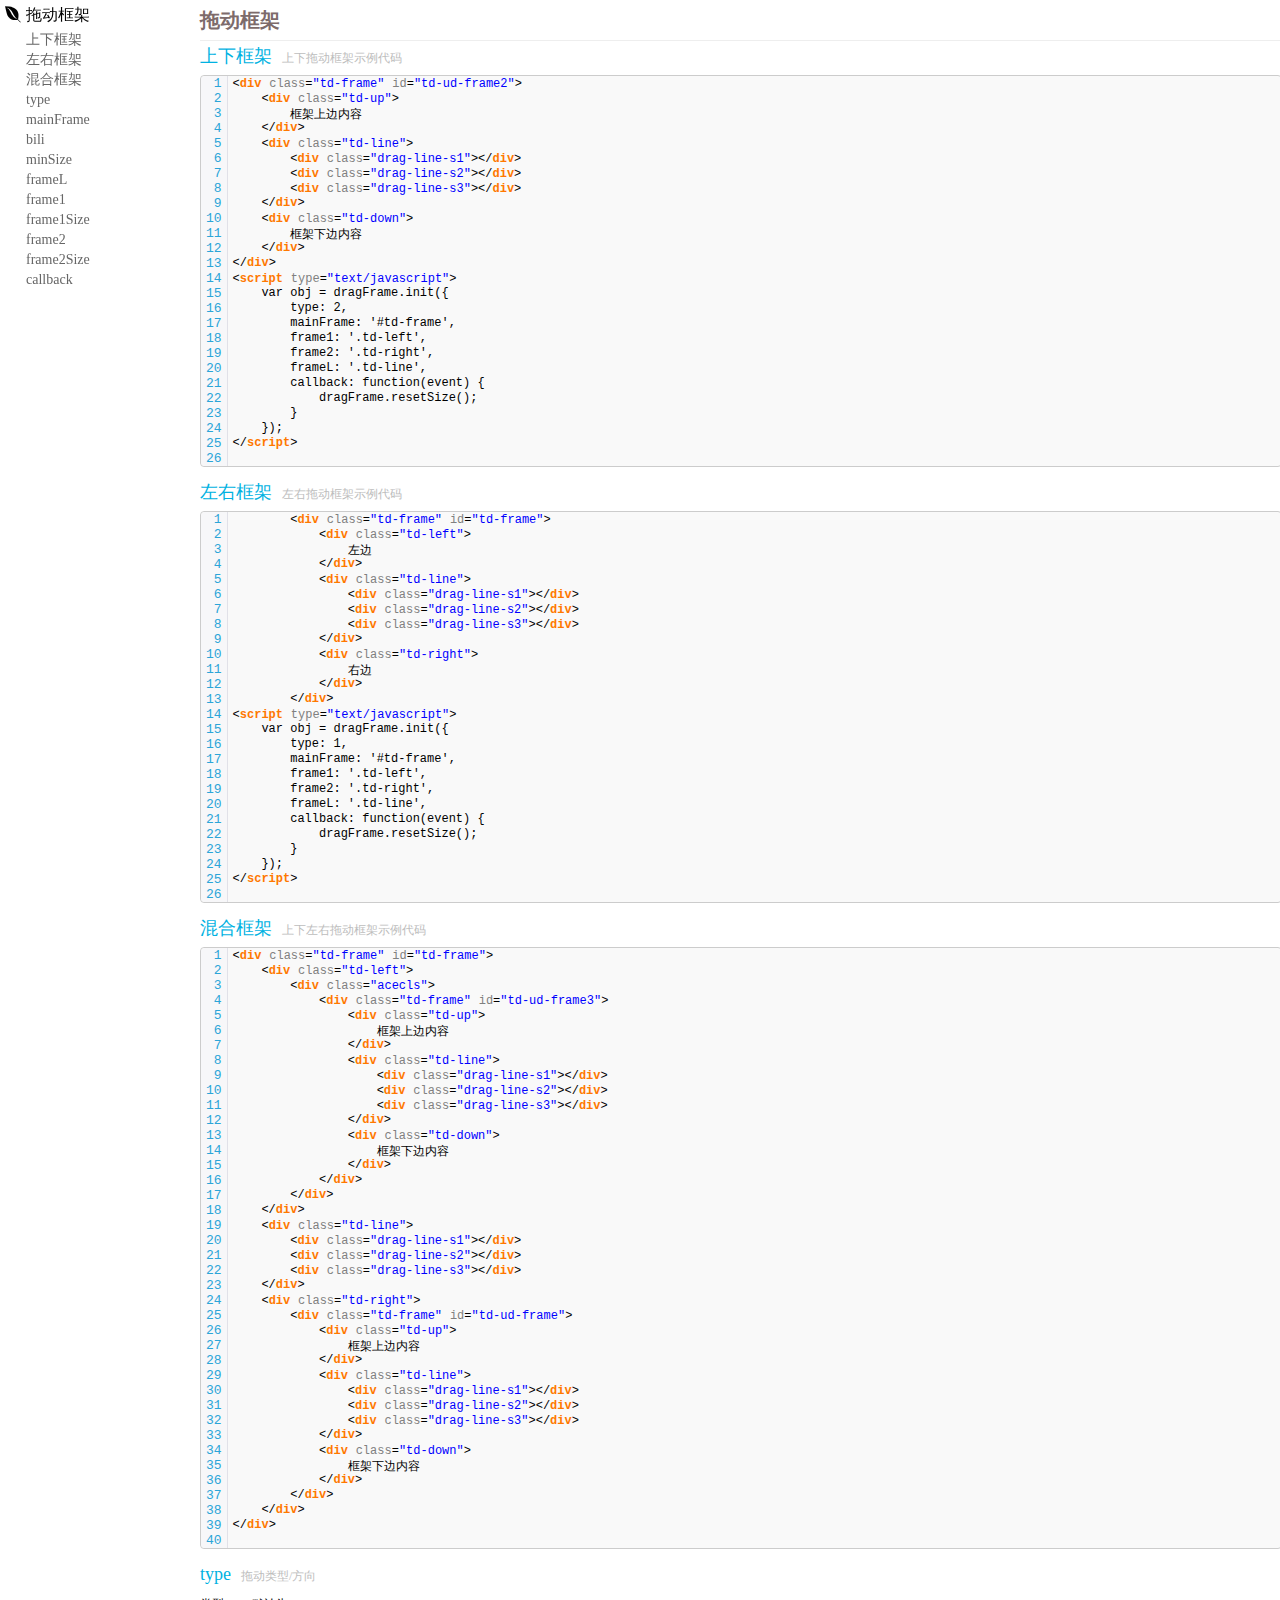
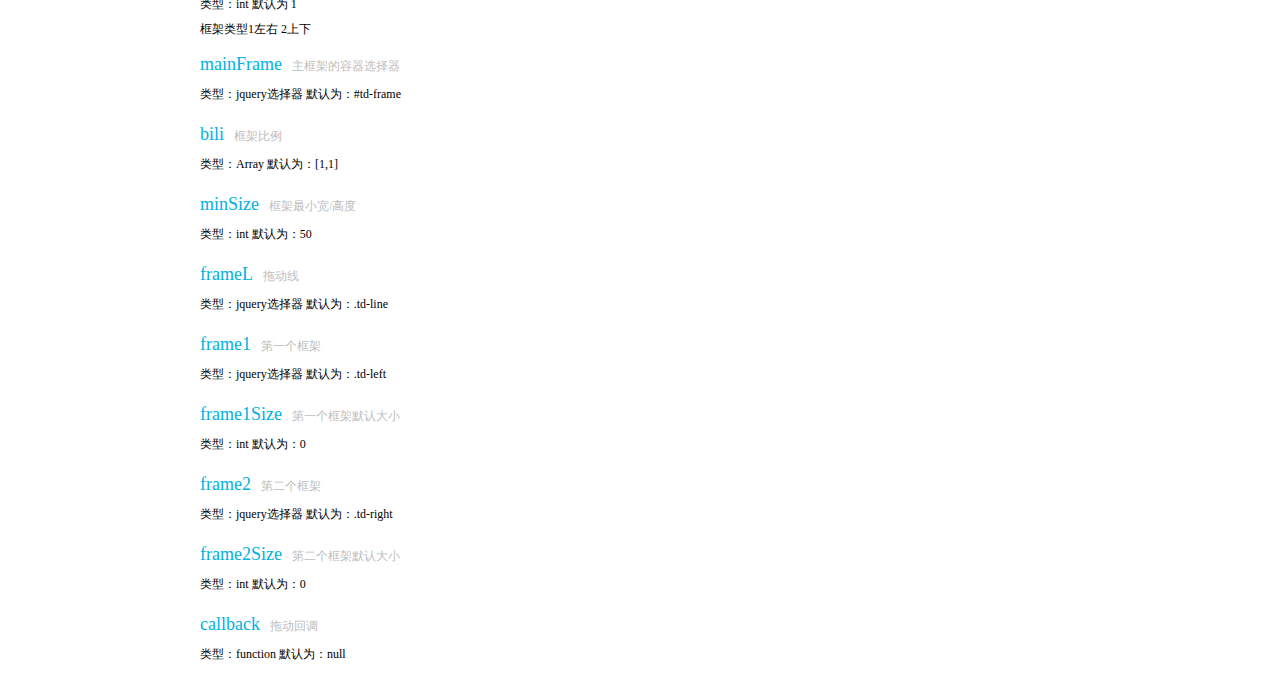
==== index.html @ 30875e66 "" ====
<!DOCTYPE html PUBLIC "-//W3C//DTD XHTML 1.0 Transitional//EN" "http://www.w3.org/TR/xhtml1/DTD/xhtml1-transitional.dtd">
<html xmlns="http://www.w3.org/1999/xhtml">

<head>
    <meta http-equiv="Content-Type" content="text/html; charset=utf-8" />
    <link rel="stylesheet" type="text/css" href="./css/font-awesome.min.css" />
    <link href="./css/shCoreDefault.css" rel="stylesheet" type="text/css" />
    <link href="./css/index.css" rel="stylesheet" type="text/css" />
    <title>check_verify()</title>
</head>

<body>
    <div class="container">
    <div id="left-nav" class="left-nav"></div>
    <div class="right-code">
        <div class="param-block">
            <h2>拖动框架</h2>

            <div class="code-block">
                <div class="code-title"> <a  name="dragframe.udcode">上下框架</a><span class="code-note">上下拖动框架示例代码</span></div>
                <div class="code-descr">
            <pre class="brush:html">
<div class="td-frame" id="td-ud-frame2">
    <div class="td-up">
        框架上边内容
    </div>
    <div class="td-line">
        <div class="drag-line-s1"></div>
        <div class="drag-line-s2"></div>
        <div class="drag-line-s3"></div>
    </div>
    <div class="td-down">
        框架下边内容
    </div>
</div>
<script type="text/javascript">
    var obj = dragFrame.init({
        type: 2,
        mainFrame: '#td-frame',
        frame1: '.td-left',
        frame2: '.td-right',
        frameL: '.td-line',
        callback: function(event) {
            dragFrame.resetSize();
        }
    });
</script>
			</pre>
                </div>
            </div>


            <div class="code-block">
                <div class="code-title"> <a  name="dragframe.lrcode">左右框架</a><span class="code-note">左右拖动框架示例代码</span></div>
                <div class="code-descr">
            <pre class="brush:html">
        <div class="td-frame" id="td-frame">
            <div class="td-left">
				左边
            </div>
            <div class="td-line">
                <div class="drag-line-s1"></div>
                <div class="drag-line-s2"></div>
                <div class="drag-line-s3"></div>
            </div>
            <div class="td-right">
				右边
            </div>
        </div>
<script type="text/javascript">
    var obj = dragFrame.init({
        type: 1,
        mainFrame: '#td-frame',
        frame1: '.td-left',
        frame2: '.td-right',
        frameL: '.td-line',
        callback: function(event) {
            dragFrame.resetSize();
        }
    });
</script>
			</pre>
                </div>
            </div>

            <div class="code-block">
                <div class="code-title"> <a  name="dragframe.hhcode">混合框架</a><span class="code-note">上下左右拖动框架示例代码</span></div>
                <div class="code-descr">
            <pre class="brush:html">
        <div class="td-frame" id="td-frame">
            <div class="td-left">
                <div class="acecls">
                    <div class="td-frame" id="td-ud-frame3">
                        <div class="td-up">
                            框架上边内容
                        </div>
                        <div class="td-line">
                            <div class="drag-line-s1"></div>
                            <div class="drag-line-s2"></div>
                            <div class="drag-line-s3"></div>
                        </div>
                        <div class="td-down">
                            框架下边内容
                        </div>
                    </div>
                </div>
            </div>
            <div class="td-line">
                <div class="drag-line-s1"></div>
                <div class="drag-line-s2"></div>
                <div class="drag-line-s3"></div>
            </div>
            <div class="td-right">
                <div class="td-frame" id="td-ud-frame">
                    <div class="td-up">
                        框架上边内容
                    </div>
                    <div class="td-line">
                        <div class="drag-line-s1"></div>
                        <div class="drag-line-s2"></div>
                        <div class="drag-line-s3"></div>
                    </div>
                    <div class="td-down">
                        框架下边内容
                    </div>
                </div>
            </div>
        </div>
			</pre>
                </div>
            </div>
            <div class="code-block">
                <div class="code-title"> <a  name="type">type</a><span class="code-note">拖动类型/方向</span></div>
                <div class="code-param">类型：int 默认为 1</div>
                <div class="code-descr">
                   框架类型1左右  2上下
                </div>
            </div>
            <div class="code-block">
                <div class="code-title"> <a  name="mainFrame">mainFrame</a><span class="code-note">主框架的容器选择器</span></div>
                <div class="code-param">类型：jquery选择器 默认为：#td-frame</div>
                <div class="code-descr">

                </div>
            </div>
            <div class="code-block">
                <div class="code-title"> <a  name="bili">bili</a><span class="code-note">框架比例</span></div>
                <div class="code-param">类型：Array 默认为：[1,1]</div>
                <div class="code-descr">

                </div>
            </div>

            <div class="code-block">
                <div class="code-title"> <a  name="minSize">minSize</a><span class="code-note">框架最小宽/高度</span></div>
                <div class="code-param">类型：int 默认为：50</div>
                <div class="code-descr">

                </div>
            </div>

            <div class="code-block">
                <div class="code-title"> <a  name="frameL">frameL</a><span class="code-note">拖动线</span></div>
                <div class="code-param">类型：jquery选择器 默认为：.td-line</div>
                <div class="code-descr">

                </div>
            </div>
            <div class="code-block">
                <div class="code-title"> <a  name="frame1">frame1</a><span class="code-note">第一个框架</span></div>
                <div class="code-param">类型：jquery选择器 默认为：.td-left</div>
                <div class="code-descr">

                </div>
            </div>

            <div class="code-block">
                <div class="code-title"> <a  name="frame1Size">frame1Size</a><span class="code-note">第一个框架默认大小</span></div>
                <div class="code-param">类型：int 默认为：0</div>
                <div class="code-descr">

                </div>
            </div>


            <div class="code-block">
                <div class="code-title"> <a  name="frame2">frame2</a><span class="code-note">第二个框架</span></div>
                <div class="code-param">类型：jquery选择器 默认为：.td-right</div>
                <div class="code-descr">

                </div>
            </div>



            <div class="code-block">
                <div class="code-title"> <a  name="frame2Size">frame2Size</a><span class="code-note">第二个框架默认大小</span></div>
                <div class="code-param">类型：int 默认为：0</div>
                <div class="code-descr">

                </div>
            </div>


            <div class="code-block">
                <div class="code-title"> <a  name="callback">callback</a><span class="code-note">拖动回调</span></div>
                <div class="code-param">类型：function 默认为：null</div>
                <div class="code-descr">

                </div>
            </div>

        </div>
    </div>
    </div>
<script src="./js/shCore.js" type="text/javascript"></script>
<script type="text/javascript" src="./js/jquery-1.9.1.min.js"></script>
<script type="text/javascript" src="./js/init.js"></script>
</body>

</html>
---- css/shCoreDefault.css ----
.syntaxhighlighter a,.syntaxhighlighter div,.syntaxhighlighter code,.syntaxhighlighter,.syntaxhighlighter td,.syntaxhighlighter tr,.syntaxhighlighter tbody,.syntaxhighlighter thead,.syntaxhighlighter caption,.syntaxhighlighter textarea{-moz-border-radius:0 0 0 0!important;-webkit-border-radius:0 0 0 0!important;background:none!important;border:0!important;bottom:auto!important;float:none!important;left:auto!important;line-height:1.1em!important;margin:0!important;outline:0!important;overflow:visible!important;padding:0!important;position:static!important;right:auto!important;text-align:left!important;top:auto!important;vertical-align:baseline!important;width:auto!important;box-sizing:content-box!important;font-family:Monaco,Menlo,Consolas,"Courier New",monospace;font-weight:normal!important;font-style:normal!important;min-height:inherit!important;min-height:auto!important;font-size:13px!important}.syntaxhighlighter{width:100%!important;margin:.3em 0 .3em 0!important;position:relative!important;overflow:auto!important;background-color:#f5f5f5!important;border:1px solid #ccc!important;border-radius:4px!important;border-collapse:separate!important}.syntaxhighlighter.source{overflow:hidden!important}.syntaxhighlighter .bold{font-weight:bold!important}.syntaxhighlighter .italic{font-style:italic!important}.syntaxhighlighter .gutter div{white-space:pre!important;word-wrap:normal}.syntaxhighlighter caption{text-align:left!important;padding:.5em 0 .5em 1em!important}.syntaxhighlighter td.code{width:100%!important}.syntaxhighlighter td.code .container{position:relative!important}.syntaxhighlighter td.code .container textarea{box-sizing:border-box!important;position:absolute!important;left:0!important;top:0!important;width:100%!important;border:none!important;background:white!important;padding-left:1em!important;overflow:hidden!important;white-space:pre!important}.syntaxhighlighter td.gutter .line{text-align:right!important;padding:0 .5em 0 1em!important}.syntaxhighlighter td.code .line{padding:0 1em!important}.syntaxhighlighter.nogutter td.code .container textarea,.syntaxhighlighter.nogutter td.code .line{padding-left:0!important}.syntaxhighlighter.show{display:block!important}.syntaxhighlighter.collapsed table{display:none!important}.syntaxhighlighter.collapsed .toolbar{padding:.1em .8em 0 .8em!important;font-size:1em!important;position:static!important;width:auto!important}.syntaxhighlighter.collapsed .toolbar span{display:inline!important;margin-right:1em!important}.syntaxhighlighter.collapsed .toolbar span a{padding:0!important;display:none!important}.syntaxhighlighter.collapsed .toolbar span a.expandSource{display:inline!important}.syntaxhighlighter .toolbar{position:absolute!important;right:1px!important;top:1px!important;width:11px!important;height:11px!important;font-size:10px!important;z-index:10!important}.syntaxhighlighter .toolbar span.title{display:inline!important}.syntaxhighlighter .toolbar a{display:block!important;text-align:center!important;text-decoration:none!important;padding-top:1px!important}.syntaxhighlighter .toolbar a.expandSource{display:none!important}.syntaxhighlighter.ie{font-size:.9em!important;padding:1px 0 1px 0!important}.syntaxhighlighter.ie .toolbar{line-height:8px!important}.syntaxhighlighter.ie .toolbar a{padding-top:0!important}.syntaxhighlighter.printing .line.alt1 .content,.syntaxhighlighter.printing .line.alt2 .content,.syntaxhighlighter.printing .line.highlighted .number,.syntaxhighlighter.printing .line.highlighted.alt1 .content,.syntaxhighlighter.printing .line.highlighted.alt2 .content{background:none!important}.syntaxhighlighter.printing .line .number{color:#bbb!important}.syntaxhighlighter.printing .line .content{color:black!important}.syntaxhighlighter.printing .toolbar{display:none!important}.syntaxhighlighter.printing a{text-decoration:none!important}.syntaxhighlighter.printing .plain,.syntaxhighlighter.printing .plain a{color:black!important}.syntaxhighlighter.printing .comments,.syntaxhighlighter.printing .comments a{color:#008200!important}.syntaxhighlighter.printing .string,.syntaxhighlighter.printing .string a{color:blue!important}.syntaxhighlighter.printing .keyword{color:#ff7800!important;font-weight:bold!important}.syntaxhighlighter.printing .preprocessor{color:gray!important}.syntaxhighlighter.printing .variable{color:#a70!important}.syntaxhighlighter.printing .value{color:#090!important}.syntaxhighlighter.printing .functions{color:#ff1493!important}.syntaxhighlighter.printing .constants{color:#06c!important}.syntaxhighlighter.printing .script{font-weight:bold!important}.syntaxhighlighter.printing .color1,.syntaxhighlighter.printing .color1 a{color:gray!important}.syntaxhighlighter.printing .color2,.syntaxhighlighter.printing .color2 a{color:#ff1493!important}.syntaxhighlighter.printing .color3,.syntaxhighlighter.printing .color3 a{color:red!important}.syntaxhighlighter.printing .break,.syntaxhighlighter.printing .break a{color:black!important}.syntaxhighlighter{background-color:#f5f5f5!important}.syntaxhighlighter .line.highlighted.number{color:black!important}.syntaxhighlighter caption{color:black!important}.syntaxhighlighter .gutter{color:#afafaf!important;background-color:#f7f7f9!important;border-right:1px solid #e1e1e8!important;padding:9.5px 0 9.5px 9.5px!important;border-top-left-radius:4px!important;border-bottom-left-radius:4px!important;user-select:none!important;-moz-user-select:none!important;-webkit-user-select:none!important}.syntaxhighlighter .gutter .line.highlighted{background-color:#6ce26c!important;color:white!important}.syntaxhighlighter.printing .line .content{border:none!important}.syntaxhighlighter.collapsed{overflow:visible!important}.syntaxhighlighter.collapsed .toolbar{color:blue!important;background:white!important;border:1px solid #6ce26c!important}.syntaxhighlighter.collapsed .toolbar a{color:blue!important}.syntaxhighlighter.collapsed .toolbar a:hover{color:red!important}.syntaxhighlighter .toolbar{color:white!important;background:#6ce26c!important;border:none!important}.syntaxhighlighter .toolbar a{color:white!important}.syntaxhighlighter .toolbar a:hover{color:black!important}.syntaxhighlighter .plain,.syntaxhighlighter .plain a{color:black!important}.syntaxhighlighter .comments,.syntaxhighlighter .comments a{color:#008200!important}.syntaxhighlighter .string,.syntaxhighlighter .string a{color:blue!important}.syntaxhighlighter .keyword{color:#ff7800!important}.syntaxhighlighter .preprocessor{color:gray!important}.syntaxhighlighter .variable{color:#a70!important}.syntaxhighlighter .value{color:#090!important}.syntaxhighlighter .functions{color:#ff1493!important}.syntaxhighlighter .constants{color:#06c!important}.syntaxhighlighter .script{font-weight:bold!important;color:#ff7800!important;background-color:none!important}.syntaxhighlighter .color1,.syntaxhighlighter .color1 a{color:gray!important}.syntaxhighlighter .color2,.syntaxhighlighter .color2 a{color:#ff1493!important}.syntaxhighlighter .color3,.syntaxhighlighter .color3 a{color:red!important}.syntaxhighlighter .keyword{font-weight:bold!important}/*.syntaxhighlighter .code .line.alt1 {
background-color: #fff !important;*/
}
---- css/index.css ----
*{margin:0px;padding:0px;list-style:none;}
body{font:12px/normal "microsoft yahei";}
.cl:after{content:"";visibility:hidden;display:block;font-size:0;content:&quot;&quot;clear:both;height:0;}
* html .cl{zoom:1;}
a{color: #666;}
a:hover{color: #FF4400;}
/* IE7 */

/**语法高亮更改**/
.syntaxhighlighter{background:#f9f9f9!important;}
.syntaxhighlighter code{font:12px/normal Consolas,"Liberation Mono",Courier,"微软雅黑"!important;white-space:pre-wrap;}
.syntaxhighlighter .gutter{padding:0px!important;}
.syntaxhighlighter td.code .line,.syntaxhighlighter td.gutter .line{color:#2BA5D8;line-height:15px!important;height:15px!important;padding:0px 20px 0px 10px!important;}
.container p{font-size:16px;}
.syntaxhighlighter td.code .line,.syntaxhighlighter td.gutter .line{padding:0px 5px!important;}

/*正文*/
h1{font-size:25px;color:#0382AD;text-shadow:1px 1px 0 #FFFFFF,1px 1px 2px rgba(0,0,0,0.3);}
ul{padding-left:30px;}
li{list-style:circle;}
.left-nav{width:190px;overflow-y:scroll;position:fixed;left:0px;top:0px;height:100%;}
.left-nav dl dt{cursor: pointer; height:30px;line-height:30px;font-size:16px;padding-left:5px;}
.left-nav dl dt i{margin-right: 5px;}
.left-nav dl dd a{display:block;height:20px;font-size:14px;line-height:20px;text-decoration:none;padding-left:26px;}
.right-code{margin-left:200px;}
.param-block h2{font-size:20px;border-bottom:1px solid #EEE;height:40px;line-height:40px;color:#7d6b6b;}
.code-block{margin-bottom: 10px;}
.code-block .code-type,.code-block .code-param,.code-block .code-title{height:30px;line-height:30px;}
.code-block .code-title a{color:#00B2E2;padding:5px 0;font-size:18px;text-decoration:none;}
.code-block .code-title a:hover{color: #FF4400;}
.code-block .code-title .code-note{color:#bdbdbd;font-size:12px;margin-left:10px;}
.code-block .code-type{}
.code-block .code-param{}
.code-block .code-descr{line-height:20px;}
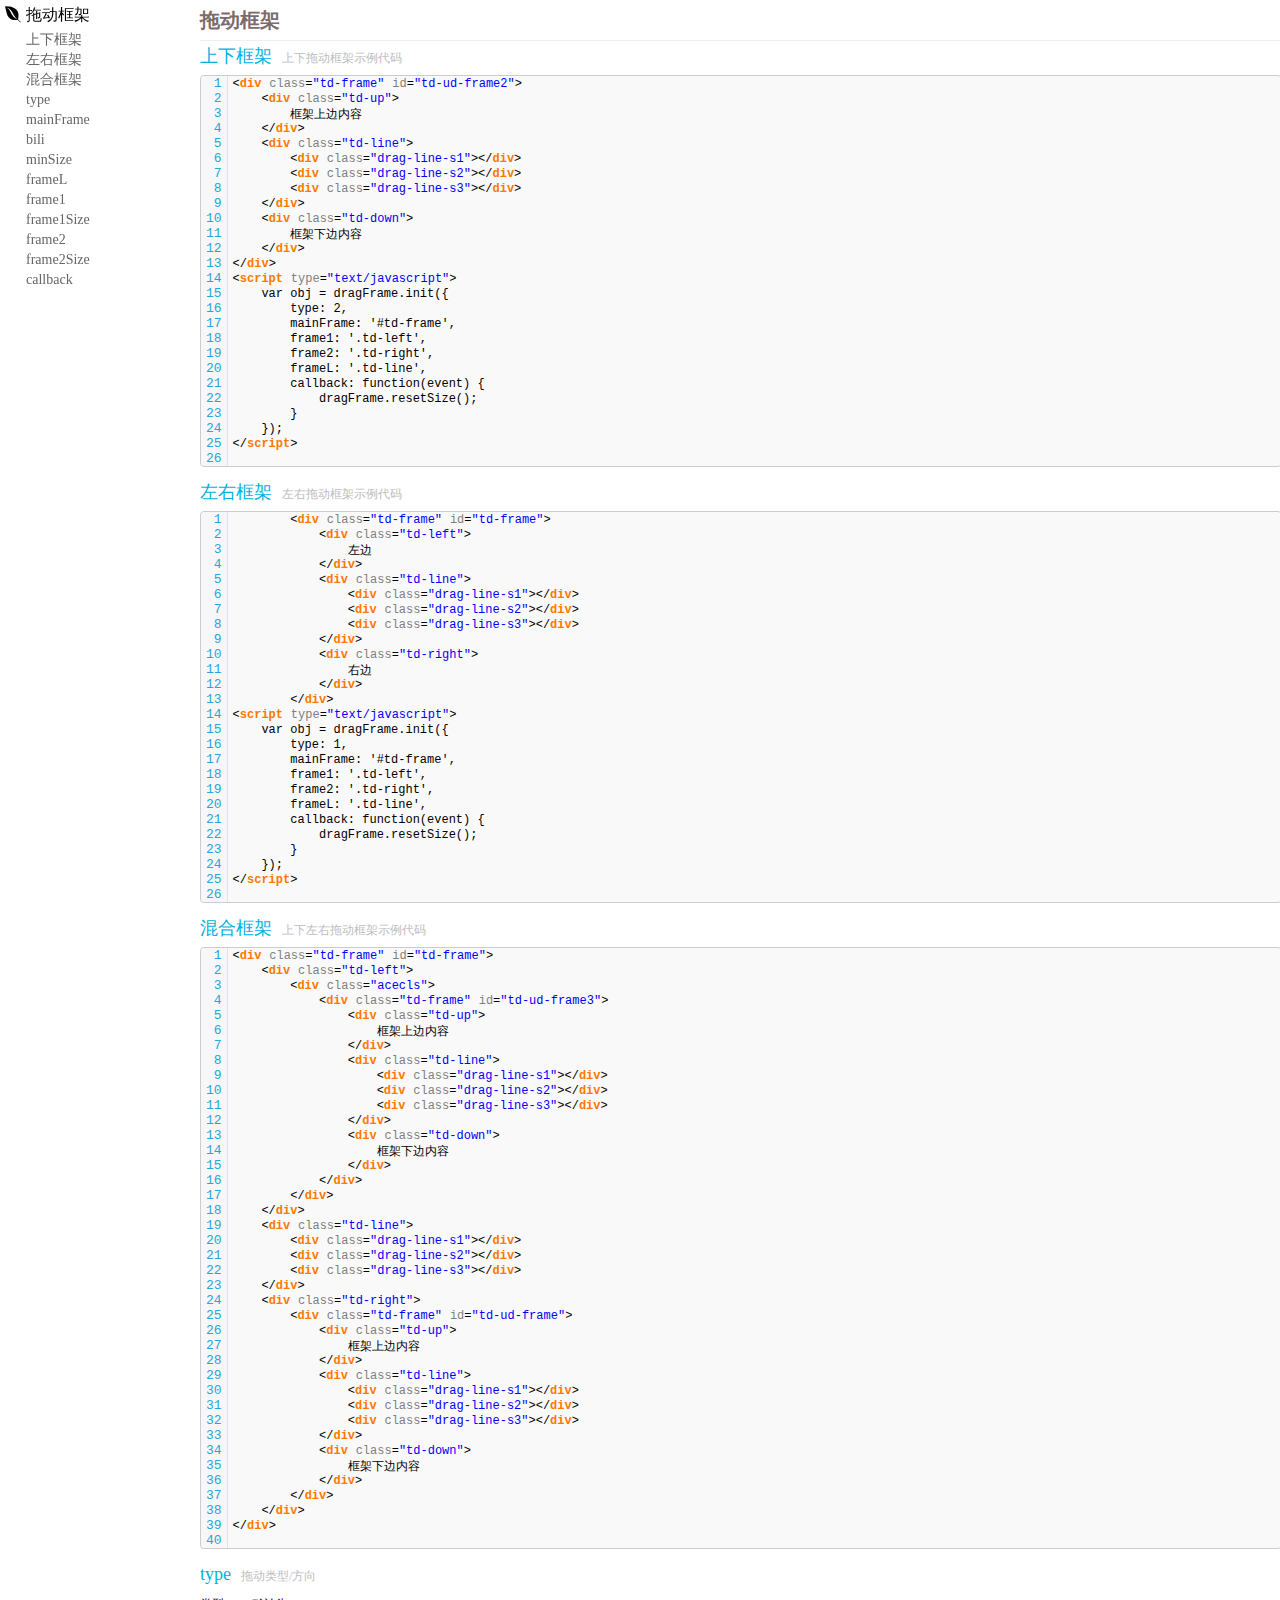
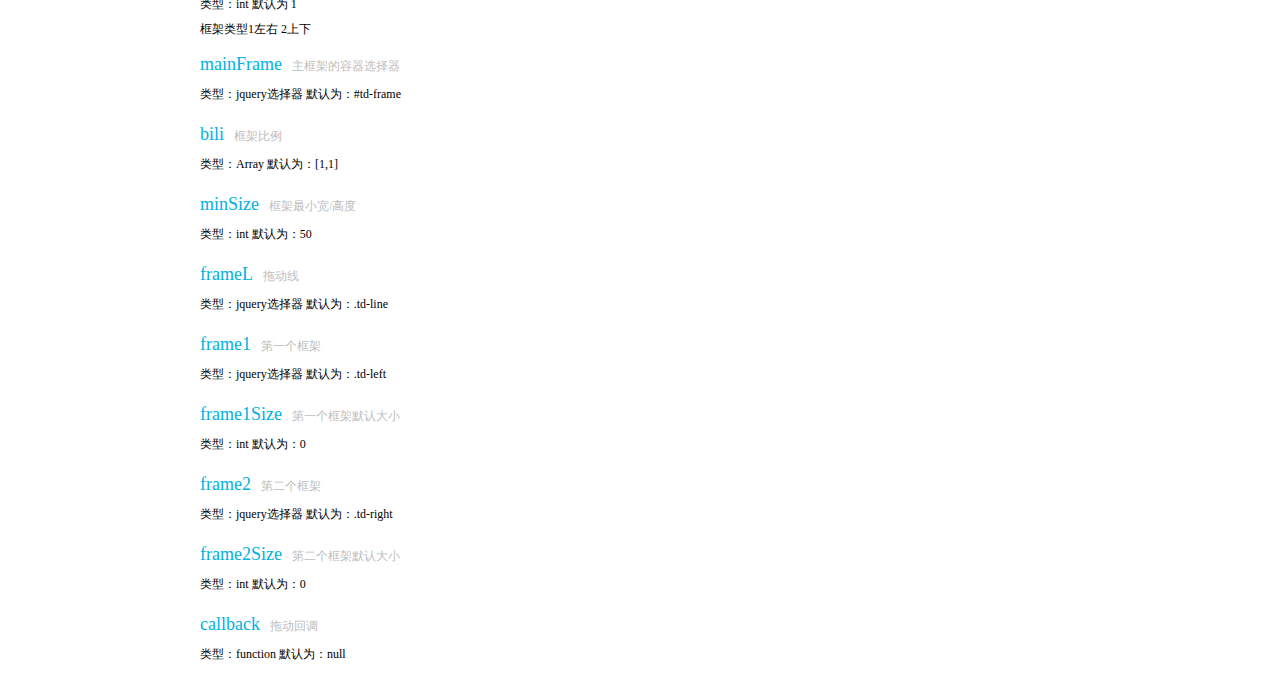
==== commit 07fd1370: "" ====
--- a/index.html
+++ b/index.html
@@ -1,25 +1,23 @@
-<!DOCTYPE html PUBLIC "-//W3C//DTD XHTML 1.0 Transitional//EN" "http://www.w3.org/TR/xhtml1/DTD/xhtml1-transitional.dtd">
-<html xmlns="http://www.w3.org/1999/xhtml">
-
+<!DOCTYPE html>
+<html lang="en">
 <head>
     <meta http-equiv="Content-Type" content="text/html; charset=utf-8" />
     <link rel="stylesheet" type="text/css" href="./css/font-awesome.min.css" />
     <link href="./css/shCoreDefault.css" rel="stylesheet" type="text/css" />
     <link href="./css/index.css" rel="stylesheet" type="text/css" />
-    <title>check_verify()</title>
+    <title>帮助文档手册</title>
 </head>
 
 <body>
     <div class="container">
-    <div id="left-nav" class="left-nav"></div>
-    <div class="right-code">
-        <div class="param-block">
-            <h2>拖动框架</h2>
-
-            <div class="code-block">
-                <div class="code-title"> <a  name="dragframe.udcode">上下框架</a><span class="code-note">上下拖动框架示例代码</span></div>
-                <div class="code-descr">
-            <pre class="brush:html">
+        <div id="left-nav" class="left-nav"></div>
+        <div class="right-code">
+            <div class="param-block">
+                <h2>拖动框架</h2>
+                <div class="code-block">
+                    <div class="code-title"> <a name="dragframe.udcode">上下框架</a><span class="code-note">上下拖动框架示例代码</span></div>
+                    <div class="code-descr">
+                        <pre class="brush:html">
 <div class="td-frame" id="td-ud-frame2">
     <div class="td-up">
         框架上边内容
@@ -46,14 +44,12 @@
     });
 </script>
 			</pre>
+                    </div>
                 </div>
-            </div>
-
-
-            <div class="code-block">
-                <div class="code-title"> <a  name="dragframe.lrcode">左右框架</a><span class="code-note">左右拖动框架示例代码</span></div>
-                <div class="code-descr">
-            <pre class="brush:html">
+                <div class="code-block">
+                    <div class="code-title"> <a name="dragframe.lrcode">左右框架</a><span class="code-note">左右拖动框架示例代码</span></div>
+                    <div class="code-descr">
+                        <pre class="brush:html">
         <div class="td-frame" id="td-frame">
             <div class="td-left">
 				左边
@@ -80,13 +76,12 @@
     });
 </script>
 			</pre>
+                    </div>
                 </div>
-            </div>
-
-            <div class="code-block">
-                <div class="code-title"> <a  name="dragframe.hhcode">混合框架</a><span class="code-note">上下左右拖动框架示例代码</span></div>
-                <div class="code-descr">
-            <pre class="brush:html">
+                <div class="code-block">
+                    <div class="code-title"> <a name="dragframe.hhcode">混合框架</a><span class="code-note">上下左右拖动框架示例代码</span></div>
+                    <div class="code-descr">
+                        <pre class="brush:html">
         <div class="td-frame" id="td-frame">
             <div class="td-left">
                 <div class="acecls">
@@ -127,95 +122,75 @@
             </div>
         </div>
 			</pre>
+                    </div>
+                </div>
+                <div class="code-block">
+                    <div class="code-title"> <a name="type">type</a><span class="code-note">拖动类型/方向</span></div>
+                    <div class="code-param">类型：int 默认为 1</div>
+                    <div class="code-descr">
+                        框架类型1左右 2上下
+                    </div>
+                </div>
+                <div class="code-block">
+                    <div class="code-title"> <a name="mainFrame">mainFrame</a><span class="code-note">主框架的容器选择器</span></div>
+                    <div class="code-param">类型：jquery选择器 默认为：#td-frame</div>
+                    <div class="code-descr">
+                    </div>
+                </div>
+                <div class="code-block">
+                    <div class="code-title"> <a name="bili">bili</a><span class="code-note">框架比例</span></div>
+                    <div class="code-param">类型：Array 默认为：[1,1]</div>
+                    <div class="code-descr">
+                    </div>
+                </div>
+                <div class="code-block">
+                    <div class="code-title"> <a name="minSize">minSize</a><span class="code-note">框架最小宽/高度</span></div>
+                    <div class="code-param">类型：int 默认为：50</div>
+                    <div class="code-descr">
+                    </div>
+                </div>
+                <div class="code-block">
+                    <div class="code-title"> <a name="frameL">frameL</a><span class="code-note">拖动线</span></div>
+                    <div class="code-param">类型：jquery选择器 默认为：.td-line</div>
+                    <div class="code-descr">
+                    </div>
+                </div>
+                <div class="code-block">
+                    <div class="code-title"> <a name="frame1">frame1</a><span class="code-note">第一个框架</span></div>
+                    <div class="code-param">类型：jquery选择器 默认为：.td-left</div>
+                    <div class="code-descr">
+                    </div>
+                </div>
+                <div class="code-block">
+                    <div class="code-title"> <a name="frame1Size">frame1Size</a><span class="code-note">第一个框架默认大小</span></div>
+                    <div class="code-param">类型：int 默认为：0</div>
+                    <div class="code-descr">
+                    </div>
+                </div>
+                <div class="code-block">
+                    <div class="code-title"> <a name="frame2">frame2</a><span class="code-note">第二个框架</span></div>
+                    <div class="code-param">类型：jquery选择器 默认为：.td-right</div>
+                    <div class="code-descr">
+                    </div>
+                </div>
+                <div class="code-block">
+                    <div class="code-title"> <a name="frame2Size">frame2Size</a><span class="code-note">第二个框架默认大小</span></div>
+                    <div class="code-param">类型：int 默认为：0</div>
+                    <div class="code-descr">
+                    </div>
+                </div>
+                <div class="code-block">
+                    <div class="code-title"> <a name="callback">callback</a><span class="code-note">拖动回调</span></div>
+                    <div class="code-param">类型：function 默认为：null</div>
+                    <div class="code-descr">
+                    </div>
                 </div>
             </div>
-            <div class="code-block">
-                <div class="code-title"> <a  name="type">type</a><span class="code-note">拖动类型/方向</span></div>
-                <div class="code-param">类型：int 默认为 1</div>
-                <div class="code-descr">
-                   框架类型1左右  2上下
-                </div>
-            </div>
-            <div class="code-block">
-                <div class="code-title"> <a  name="mainFrame">mainFrame</a><span class="code-note">主框架的容器选择器</span></div>
-                <div class="code-param">类型：jquery选择器 默认为：#td-frame</div>
-                <div class="code-descr">
-
-                </div>
-            </div>
-            <div class="code-block">
-                <div class="code-title"> <a  name="bili">bili</a><span class="code-note">框架比例</span></div>
-                <div class="code-param">类型：Array 默认为：[1,1]</div>
-                <div class="code-descr">
-
-                </div>
-            </div>
-
-            <div class="code-block">
-                <div class="code-title"> <a  name="minSize">minSize</a><span class="code-note">框架最小宽/高度</span></div>
-                <div class="code-param">类型：int 默认为：50</div>
-                <div class="code-descr">
-
-                </div>
-            </div>
-
-            <div class="code-block">
-                <div class="code-title"> <a  name="frameL">frameL</a><span class="code-note">拖动线</span></div>
-                <div class="code-param">类型：jquery选择器 默认为：.td-line</div>
-                <div class="code-descr">
-
-                </div>
-            </div>
-            <div class="code-block">
-                <div class="code-title"> <a  name="frame1">frame1</a><span class="code-note">第一个框架</span></div>
-                <div class="code-param">类型：jquery选择器 默认为：.td-left</div>
-                <div class="code-descr">
-
-                </div>
-            </div>
-
-            <div class="code-block">
-                <div class="code-title"> <a  name="frame1Size">frame1Size</a><span class="code-note">第一个框架默认大小</span></div>
-                <div class="code-param">类型：int 默认为：0</div>
-                <div class="code-descr">
-
-                </div>
-            </div>
-
-
-            <div class="code-block">
-                <div class="code-title"> <a  name="frame2">frame2</a><span class="code-note">第二个框架</span></div>
-                <div class="code-param">类型：jquery选择器 默认为：.td-right</div>
-                <div class="code-descr">
-
-                </div>
-            </div>
-
-
-
-            <div class="code-block">
-                <div class="code-title"> <a  name="frame2Size">frame2Size</a><span class="code-note">第二个框架默认大小</span></div>
-                <div class="code-param">类型：int 默认为：0</div>
-                <div class="code-descr">
-
-                </div>
-            </div>
-
-
-            <div class="code-block">
-                <div class="code-title"> <a  name="callback">callback</a><span class="code-note">拖动回调</span></div>
-                <div class="code-param">类型：function 默认为：null</div>
-                <div class="code-descr">
-
-                </div>
-            </div>
-
         </div>
     </div>
-    </div>
-<script src="./js/shCore.js" type="text/javascript"></script>
-<script type="text/javascript" src="./js/jquery-1.9.1.min.js"></script>
-<script type="text/javascript" src="./js/init.js"></script>
+    <script src="./js/shCore.js" type="text/javascript"></script>
+    <script type="text/javascript" src="./js/jquery-1.9.1.min.js"></script>
+    <script type="text/javascript" src="./js/init.js"></script>
 </body>
 
 </html>
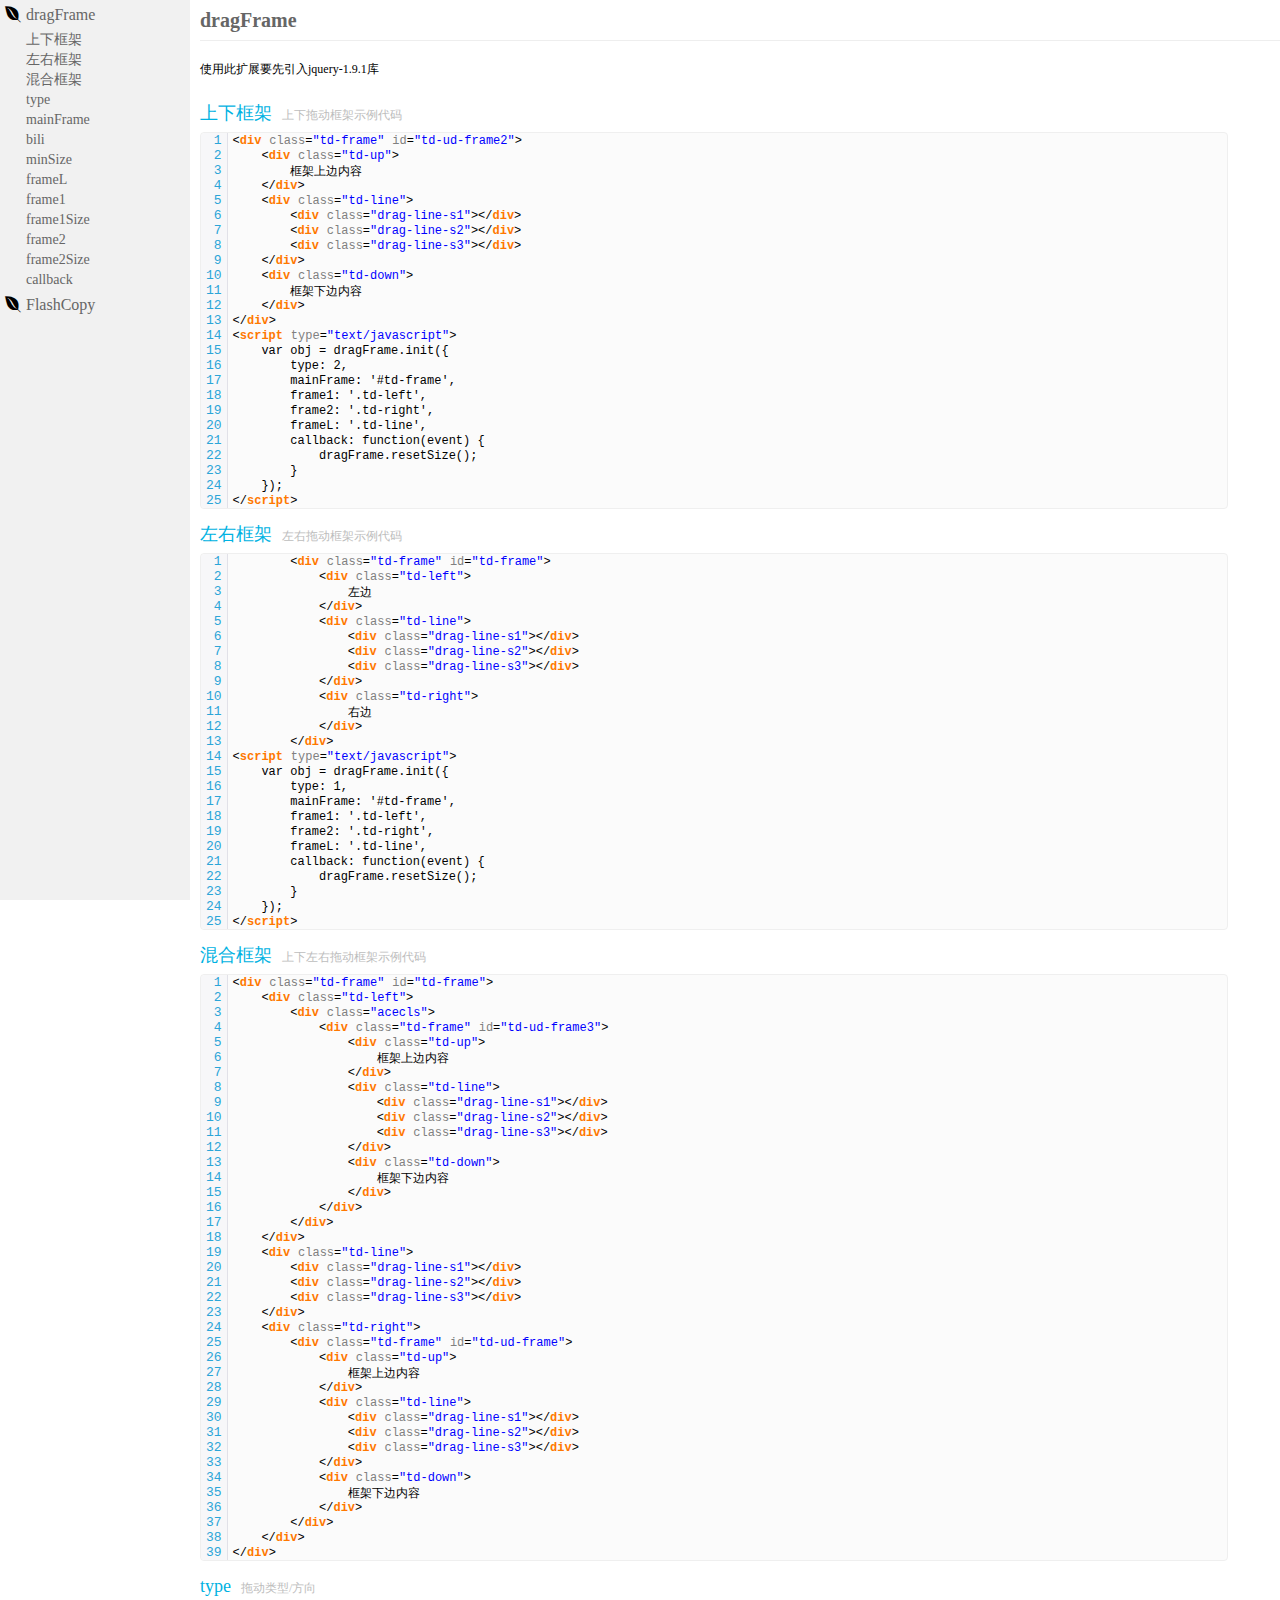
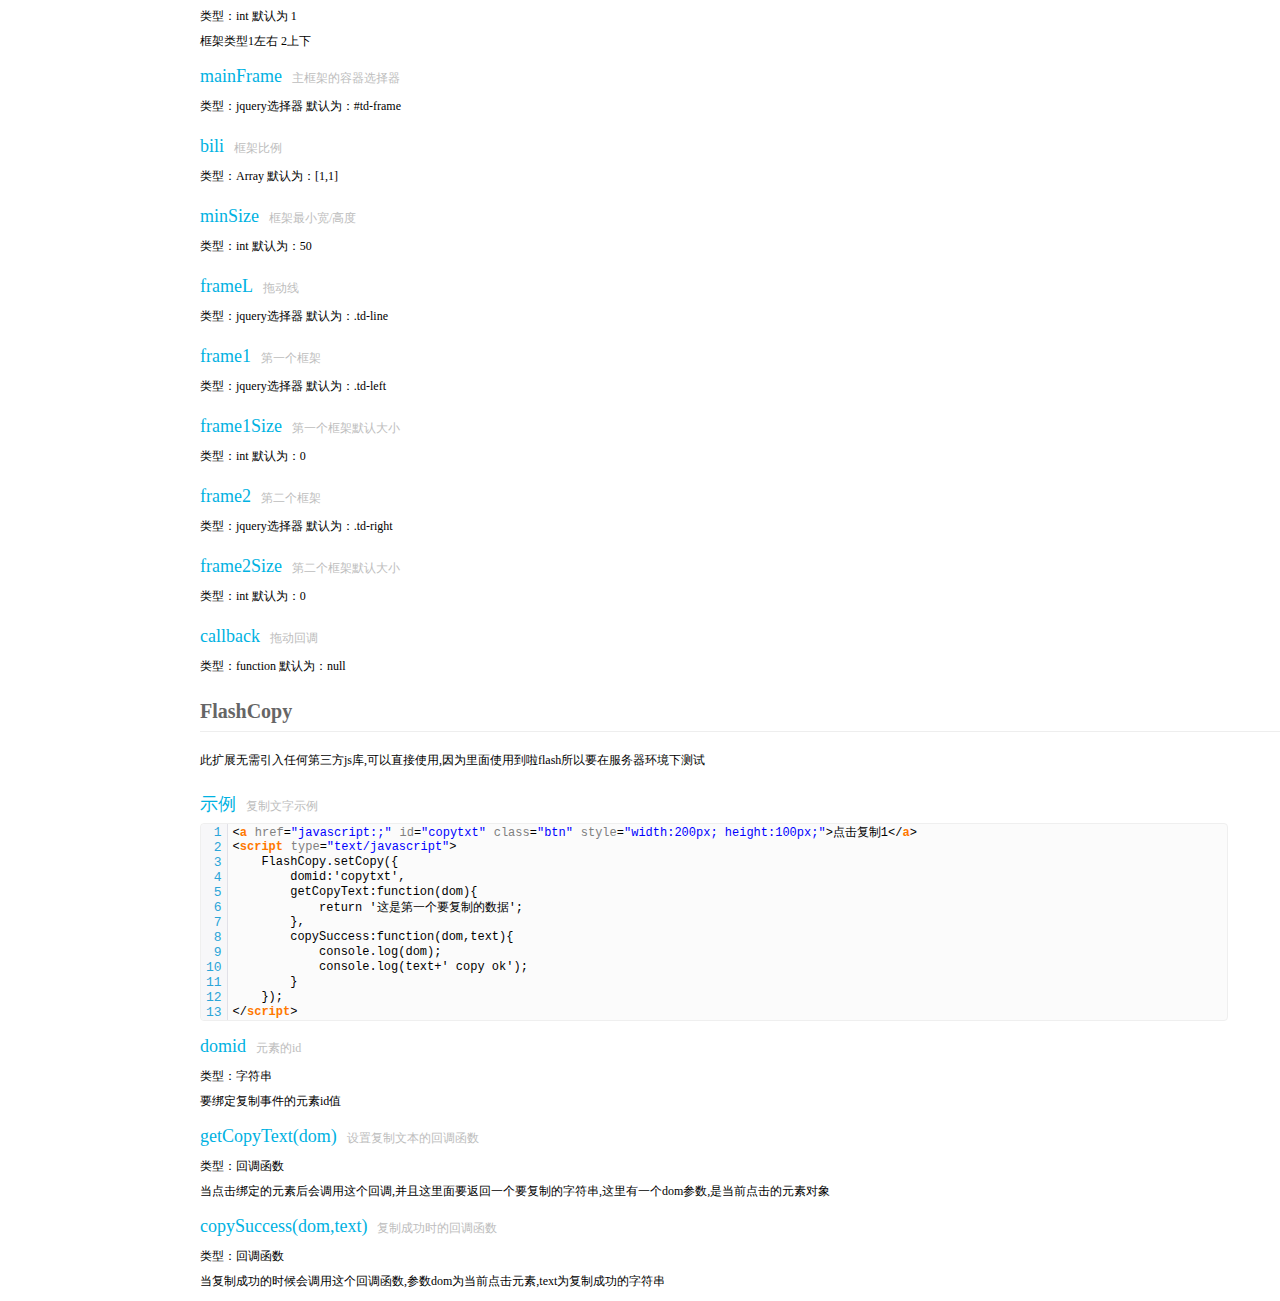
==== commit 9b8e71b4: "" ====
--- a/index.html
+++ b/index.html
@@ -1,5 +1,6 @@
 <!DOCTYPE html>
 <html lang="en">
+
 <head>
     <meta http-equiv="Content-Type" content="text/html; charset=utf-8" />
     <link rel="stylesheet" type="text/css" href="./css/font-awesome.min.css" />
@@ -12,116 +13,120 @@
     <div class="container">
         <div id="left-nav" class="left-nav"></div>
         <div class="right-code">
+        <!--drag frame start-->
             <div class="param-block">
-                <h2>拖动框架</h2>
+            <h2><a name="dragframe">dragFrame</a></h2>
+                <div class="shuoming">
+                    使用此扩展要先引入jquery-1.9.1库
+                </div>
                 <div class="code-block">
                     <div class="code-title"> <a name="dragframe.udcode">上下框架</a><span class="code-note">上下拖动框架示例代码</span></div>
                     <div class="code-descr">
                         <pre class="brush:html">
-<div class="td-frame" id="td-ud-frame2">
-    <div class="td-up">
+&lt;div class=&quot;td-frame&quot; id=&quot;td-ud-frame2&quot;&gt;
+    &lt;div class=&quot;td-up&quot;&gt;
         框架上边内容
-    </div>
-    <div class="td-line">
-        <div class="drag-line-s1"></div>
-        <div class="drag-line-s2"></div>
-        <div class="drag-line-s3"></div>
-    </div>
-    <div class="td-down">
+    &lt;/div&gt;
+    &lt;div class=&quot;td-line&quot;&gt;
+        &lt;div class=&quot;drag-line-s1&quot;&gt;&lt;/div&gt;
+        &lt;div class=&quot;drag-line-s2&quot;&gt;&lt;/div&gt;
+        &lt;div class=&quot;drag-line-s3&quot;&gt;&lt;/div&gt;
+    &lt;/div&gt;
+    &lt;div class=&quot;td-down&quot;&gt;
         框架下边内容
-    </div>
-</div>
-<script type="text/javascript">
+    &lt;/div&gt;
+&lt;/div&gt;
+&lt;script type=&quot;text/javascript&quot;&gt;
     var obj = dragFrame.init({
         type: 2,
-        mainFrame: '#td-frame',
-        frame1: '.td-left',
-        frame2: '.td-right',
-        frameL: '.td-line',
+        mainFrame: &#39;#td-frame&#39;,
+        frame1: &#39;.td-left&#39;,
+        frame2: &#39;.td-right&#39;,
+        frameL: &#39;.td-line&#39;,
         callback: function(event) {
             dragFrame.resetSize();
         }
     });
-</script>
-			</pre>
+&lt;/script&gt;
+            </pre>
                     </div>
                 </div>
                 <div class="code-block">
                     <div class="code-title"> <a name="dragframe.lrcode">左右框架</a><span class="code-note">左右拖动框架示例代码</span></div>
                     <div class="code-descr">
                         <pre class="brush:html">
-        <div class="td-frame" id="td-frame">
-            <div class="td-left">
-				左边
-            </div>
-            <div class="td-line">
-                <div class="drag-line-s1"></div>
-                <div class="drag-line-s2"></div>
-                <div class="drag-line-s3"></div>
-            </div>
-            <div class="td-right">
-				右边
-            </div>
-        </div>
-<script type="text/javascript">
+        &lt;div class=&quot;td-frame&quot; id=&quot;td-frame&quot;&gt;
+            &lt;div class=&quot;td-left&quot;&gt;
+                左边
+            &lt;/div&gt;
+            &lt;div class=&quot;td-line&quot;&gt;
+                &lt;div class=&quot;drag-line-s1&quot;&gt;&lt;/div&gt;
+                &lt;div class=&quot;drag-line-s2&quot;&gt;&lt;/div&gt;
+                &lt;div class=&quot;drag-line-s3&quot;&gt;&lt;/div&gt;
+            &lt;/div&gt;
+            &lt;div class=&quot;td-right&quot;&gt;
+                右边
+            &lt;/div&gt;
+        &lt;/div&gt;
+&lt;script type=&quot;text/javascript&quot;&gt;
     var obj = dragFrame.init({
         type: 1,
-        mainFrame: '#td-frame',
-        frame1: '.td-left',
-        frame2: '.td-right',
-        frameL: '.td-line',
+        mainFrame: &#39;#td-frame&#39;,
+        frame1: &#39;.td-left&#39;,
+        frame2: &#39;.td-right&#39;,
+        frameL: &#39;.td-line&#39;,
         callback: function(event) {
             dragFrame.resetSize();
         }
     });
-</script>
-			</pre>
+&lt;/script&gt;
+            </pre>
                     </div>
                 </div>
                 <div class="code-block">
                     <div class="code-title"> <a name="dragframe.hhcode">混合框架</a><span class="code-note">上下左右拖动框架示例代码</span></div>
                     <div class="code-descr">
                         <pre class="brush:html">
-        <div class="td-frame" id="td-frame">
-            <div class="td-left">
-                <div class="acecls">
-                    <div class="td-frame" id="td-ud-frame3">
-                        <div class="td-up">
+        &lt;div class=&quot;td-frame&quot; id=&quot;td-frame&quot;&gt;
+            &lt;div class=&quot;td-left&quot;&gt;
+                &lt;div class=&quot;acecls&quot;&gt;
+                    &lt;div class=&quot;td-frame&quot; id=&quot;td-ud-frame3&quot;&gt;
+                        &lt;div class=&quot;td-up&quot;&gt;
                             框架上边内容
-                        </div>
-                        <div class="td-line">
-                            <div class="drag-line-s1"></div>
-                            <div class="drag-line-s2"></div>
-                            <div class="drag-line-s3"></div>
-                        </div>
-                        <div class="td-down">
+                        &lt;/div&gt;
+                        &lt;div class=&quot;td-line&quot;&gt;
+                            &lt;div class=&quot;drag-line-s1&quot;&gt;&lt;/div&gt;
+                            &lt;div class=&quot;drag-line-s2&quot;&gt;&lt;/div&gt;
+                            &lt;div class=&quot;drag-line-s3&quot;&gt;&lt;/div&gt;
+                        &lt;/div&gt;
+                        &lt;div class=&quot;td-down&quot;&gt;
                             框架下边内容
-                        </div>
-                    </div>
-                </div>
-            </div>
-            <div class="td-line">
-                <div class="drag-line-s1"></div>
-                <div class="drag-line-s2"></div>
-                <div class="drag-line-s3"></div>
-            </div>
-            <div class="td-right">
-                <div class="td-frame" id="td-ud-frame">
-                    <div class="td-up">
+                        &lt;/div&gt;
+                    &lt;/div&gt;
+                &lt;/div&gt;
+            &lt;/div&gt;
+            &lt;div class=&quot;td-line&quot;&gt;
+                &lt;div class=&quot;drag-line-s1&quot;&gt;&lt;/div&gt;
+                &lt;div class=&quot;drag-line-s2&quot;&gt;&lt;/div&gt;
+                &lt;div class=&quot;drag-line-s3&quot;&gt;&lt;/div&gt;
+            &lt;/div&gt;
+            &lt;div class=&quot;td-right&quot;&gt;
+                &lt;div class=&quot;td-frame&quot; id=&quot;td-ud-frame&quot;&gt;
+                    &lt;div class=&quot;td-up&quot;&gt;
                         框架上边内容
-                    </div>
-                    <div class="td-line">
-                        <div class="drag-line-s1"></div>
-                        <div class="drag-line-s2"></div>
-                        <div class="drag-line-s3"></div>
-                    </div>
-                    <div class="td-down">
+                    &lt;/div&gt;
+                    &lt;div class=&quot;td-line&quot;&gt;
+                        &lt;div class=&quot;drag-line-s1&quot;&gt;&lt;/div&gt;
+                        &lt;div class=&quot;drag-line-s2&quot;&gt;&lt;/div&gt;
+                        &lt;div class=&quot;drag-line-s3&quot;&gt;&lt;/div&gt;
+                    &lt;/div&gt;
+                    &lt;div class=&quot;td-down&quot;&gt;
                         框架下边内容
-                    </div>
-                </div>
-            </div>
-        </div>
-			</pre>
+                    &lt;/div&gt;
+                &lt;/div&gt;
+            &lt;/div&gt;
+        &lt;/div&gt;
+            </pre>
                     </div>
                 </div>
                 <div class="code-block">
@@ -186,6 +191,57 @@
                     </div>
                 </div>
             </div>
+            <!--drag frame end-->
+
+        <!--flash copy start-->
+            <div class="param-block">
+            <h2><a name="flashcopy">FlashCopy</a></h2>
+                <div class="shuoming">
+                    此扩展无需引入任何第三方js库,可以直接使用,因为里面使用到啦flash所以要在服务器环境下测试
+                </div>
+                <div class="code-block">
+                    <div class="code-title"> <a name="flashcopydemo">示例</a><span class="code-note">复制文字示例</span></div>
+                    <div class="code-descr">
+                        <pre class="brush:html">
+&lt;a href=&quot;javascript:;&quot; id=&quot;copytxt&quot; class=&quot;btn&quot; style=&quot;width:200px; height:100px;&quot;&gt;点击复制1&lt;/a&gt;
+&lt;script type=&quot;text/javascript&quot;&gt;
+    FlashCopy.setCopy({
+        domid:'copytxt',
+        getCopyText:function(dom){
+            return '这是第一个要复制的数据';
+        },
+        copySuccess:function(dom,text){
+            console.log(dom);
+            console.log(text+' copy ok');
+        }
+    });
+&lt;/script&gt;
+            </pre>
+                    </div>
+                </div>
+                <div class="code-block">
+                    <div class="code-title"> <a name="domid">domid</a><span class="code-note">元素的id</span></div>
+                    <div class="code-param">类型：字符串</div>
+                    <div class="code-descr">
+                        要绑定复制事件的元素id值
+                    </div>
+                </div>
+                <div class="code-block">
+                    <div class="code-title"> <a name="getCopyText">getCopyText(dom)</a><span class="code-note">设置复制文本的回调函数</span></div>
+                    <div class="code-param">类型：回调函数</div>
+                    <div class="code-descr">
+                        当点击绑定的元素后会调用这个回调,并且这里面要返回一个要复制的字符串,这里有一个dom参数,是当前点击的元素对象
+                    </div>
+                </div>
+                <div class="code-block">
+                    <div class="code-title"> <a name="copySuccess">copySuccess(dom,text)</a><span class="code-note">复制成功时的回调函数</span></div>
+                    <div class="code-param">类型：回调函数</div>
+                    <div class="code-descr">
+                        当复制成功的时候会调用这个回调函数,参数dom为当前点击元素,text为复制成功的字符串
+                    </div>
+                </div>
+            </div>
+            <!--flash copy end-->
         </div>
     </div>
     <script src="./js/shCore.js" type="text/javascript"></script>
--- a/css/index.css
+++ b/css/index.css
@@ -2,13 +2,13 @@
 body{font:12px/normal "microsoft yahei";}
 .cl:after{content:"";visibility:hidden;display:block;font-size:0;content:&quot;&quot;clear:both;height:0;}
 * html .cl{zoom:1;}
-a{color: #666;}
+a{color: #666;text-decoration: none;}
 a:hover{color: #FF4400;}
 /* IE7 */
 
 /**语法高亮更改**/
-.syntaxhighlighter{background:#f9f9f9!important;}
-.syntaxhighlighter code{font:12px/normal Consolas,"Liberation Mono",Courier,"微软雅黑"!important;white-space:pre-wrap;}
+.syntaxhighlighter{background:#fbfbfb!important;border:1px solid #efefef!important;width: 95%!important;}
+.syntaxhighlighter code{font:12px/normal Consolas,"Liberation Mono",Courier,"microsoft yahei"!important;white-space:pre-wrap;}
 .syntaxhighlighter .gutter{padding:0px!important;}
 .syntaxhighlighter td.code .line,.syntaxhighlighter td.gutter .line{color:#2BA5D8;line-height:15px!important;height:15px!important;padding:0px 20px 0px 10px!important;}
 .container p{font-size:16px;}
@@ -18,12 +18,14 @@
 h1{font-size:25px;color:#0382AD;text-shadow:1px 1px 0 #FFFFFF,1px 1px 2px rgba(0,0,0,0.3);}
 ul{padding-left:30px;}
 li{list-style:circle;}
-.left-nav{width:190px;overflow-y:scroll;position:fixed;left:0px;top:0px;height:100%;}
+
+.left-nav{width:190px;overflow-y:scroll;position:fixed;left:0px;top:0px;height:100%;background: #F1F1F1;}
 .left-nav dl dt{cursor: pointer; height:30px;line-height:30px;font-size:16px;padding-left:5px;}
 .left-nav dl dt i{margin-right: 5px;}
 .left-nav dl dd a{display:block;height:20px;font-size:14px;line-height:20px;text-decoration:none;padding-left:26px;}
 .right-code{margin-left:200px;}
 .param-block h2{font-size:20px;border-bottom:1px solid #EEE;height:40px;line-height:40px;color:#7d6b6b;}
+.param-block .shuoming{ margin: 20px 0px;}
 .code-block{margin-bottom: 10px;}
 .code-block .code-type,.code-block .code-param,.code-block .code-title{height:30px;line-height:30px;}
 .code-block .code-title a{color:#00B2E2;padding:5px 0;font-size:18px;text-decoration:none;}
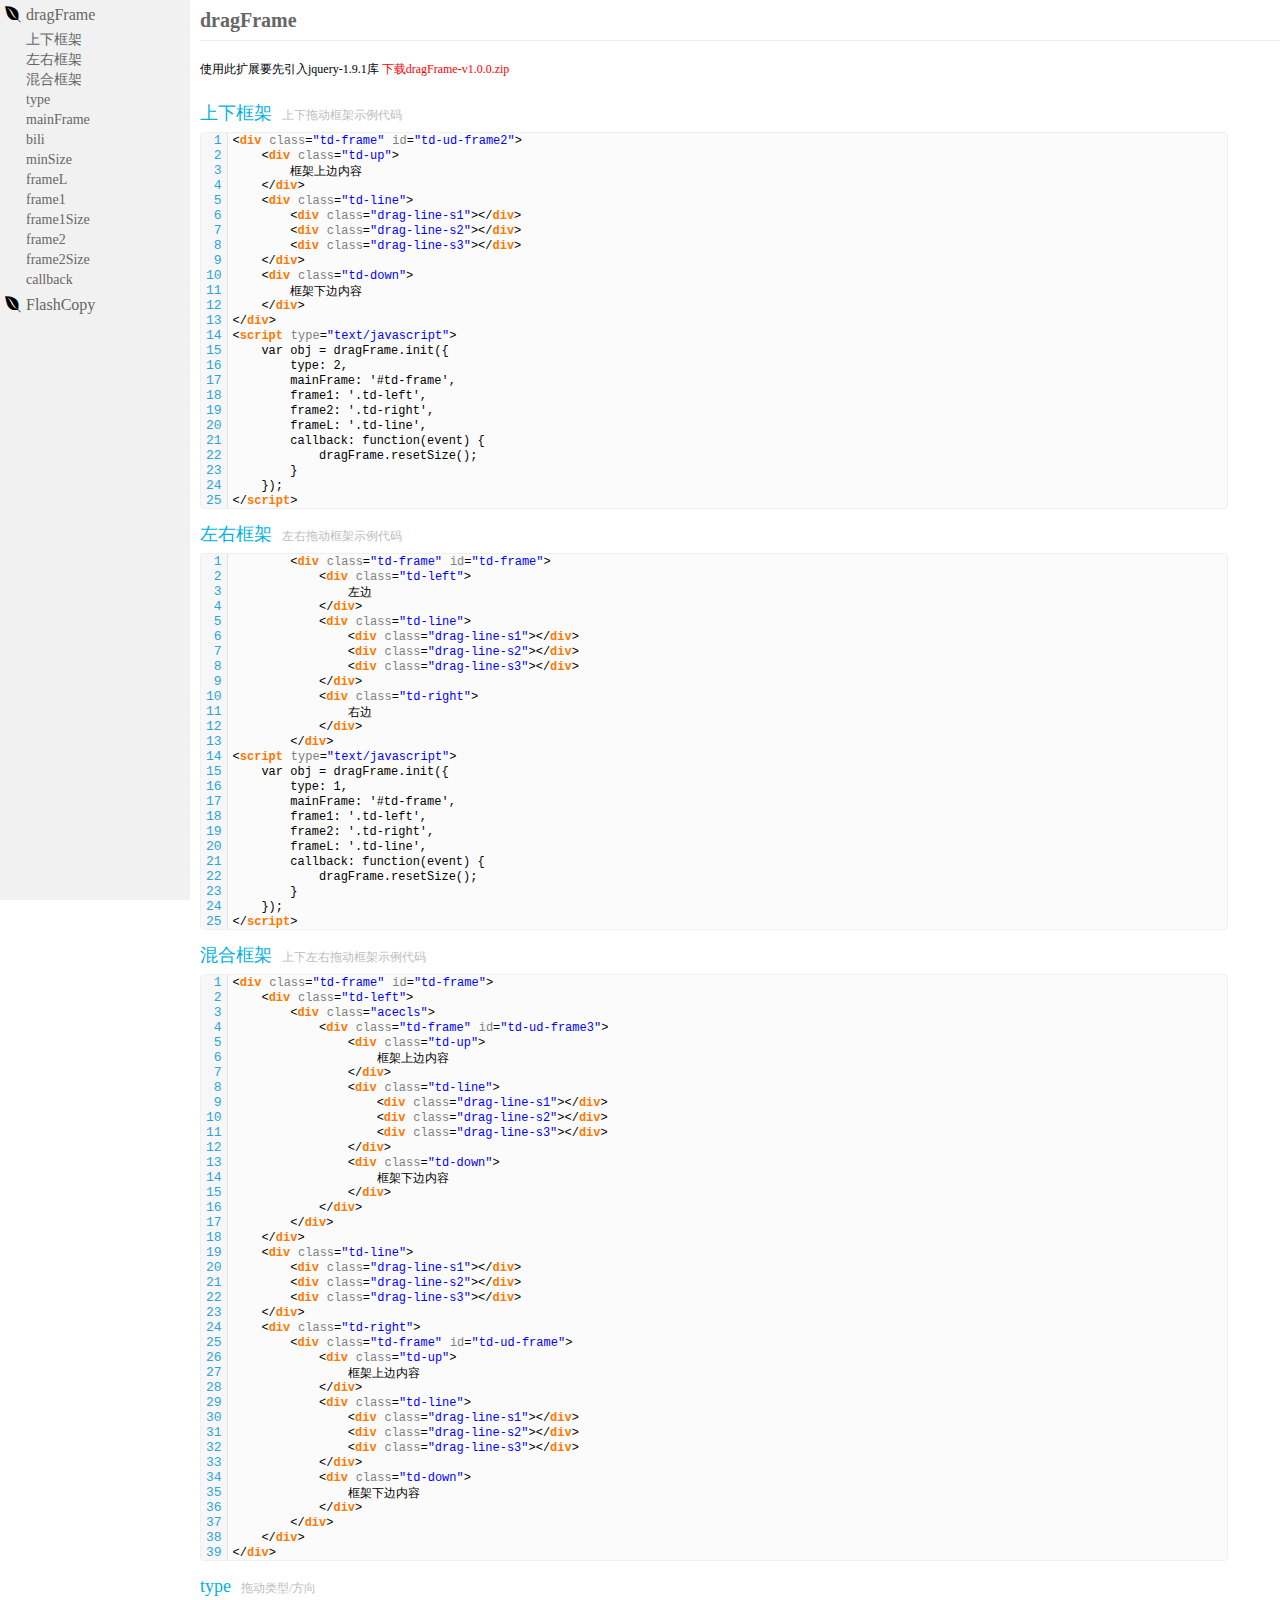
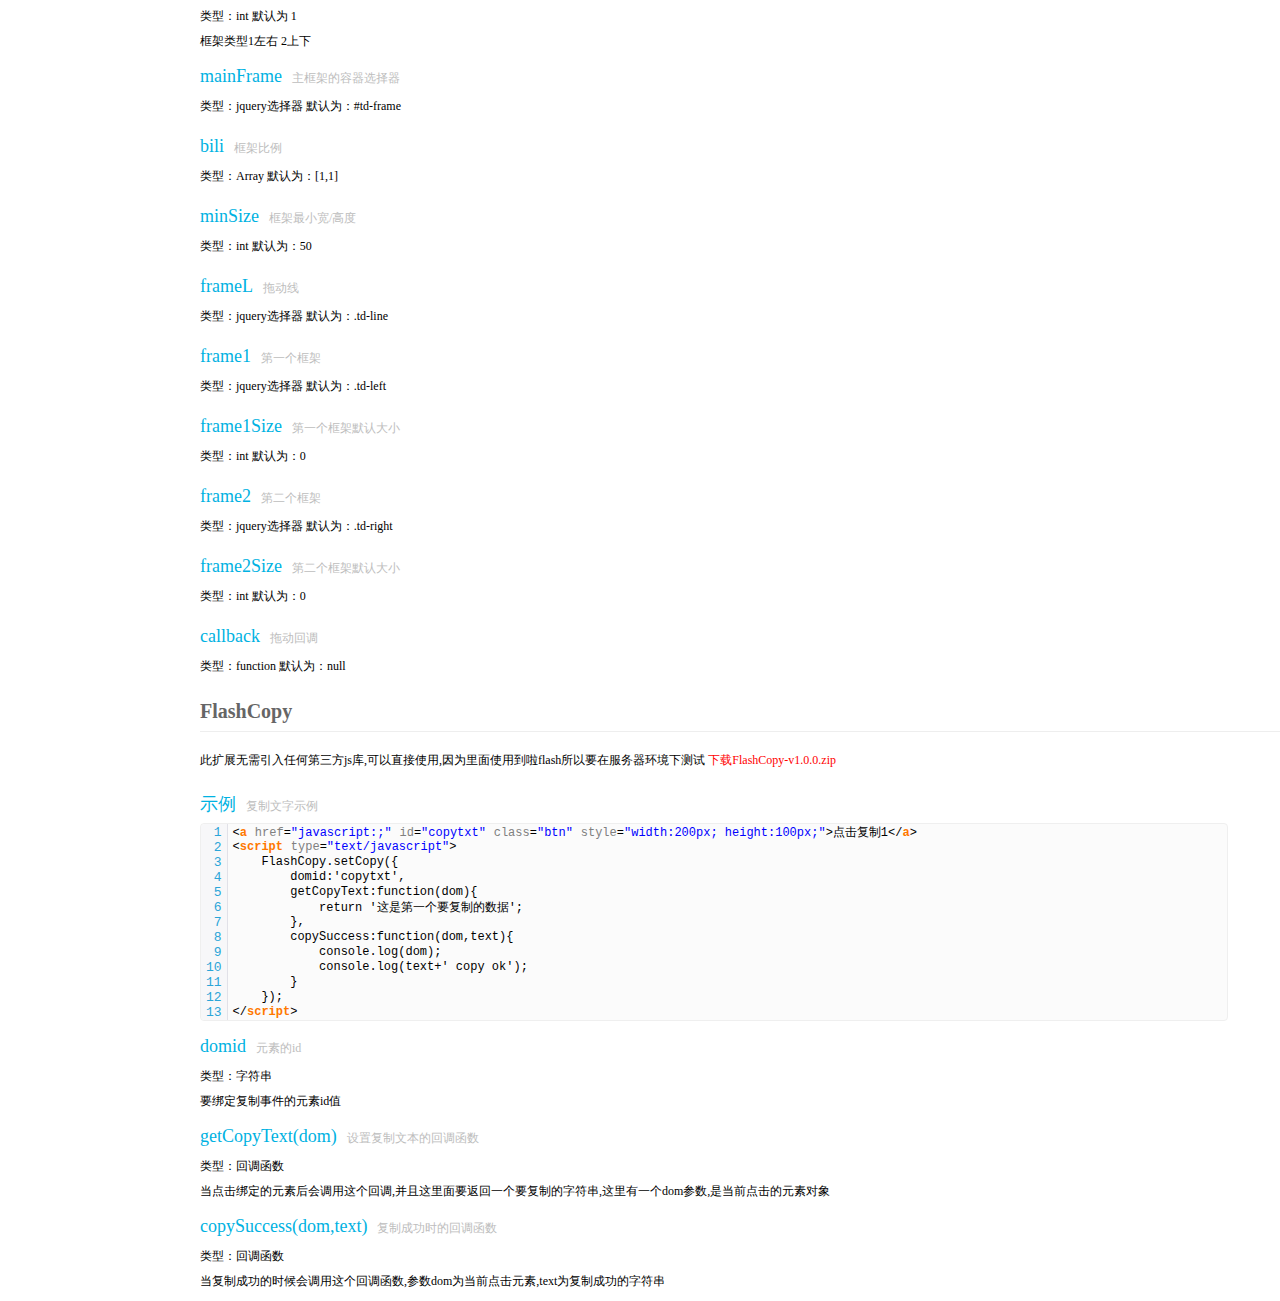
==== commit a3af65e1: "" ====
--- a/index.html
+++ b/index.html
@@ -18,6 +18,7 @@
             <h2><a name="dragframe">dragFrame</a></h2>
                 <div class="shuoming">
                     使用此扩展要先引入jquery-1.9.1库
+                    <a style="color:#f00;"  href="./download/dragFrame-v1.0.0.zip">下载dragFrame-v1.0.0.zip</a>
                 </div>
                 <div class="code-block">
                     <div class="code-title"> <a name="dragframe.udcode">上下框架</a><span class="code-note">上下拖动框架示例代码</span></div>
@@ -198,6 +199,7 @@
             <h2><a name="flashcopy">FlashCopy</a></h2>
                 <div class="shuoming">
                     此扩展无需引入任何第三方js库,可以直接使用,因为里面使用到啦flash所以要在服务器环境下测试
+                     <a style="color:#f00;" href="./download/dragFrame-v1.0.0.zip">下载FlashCopy-v1.0.0.zip</a>
                 </div>
                 <div class="code-block">
                     <div class="code-title"> <a name="flashcopydemo">示例</a><span class="code-note">复制文字示例</span></div>
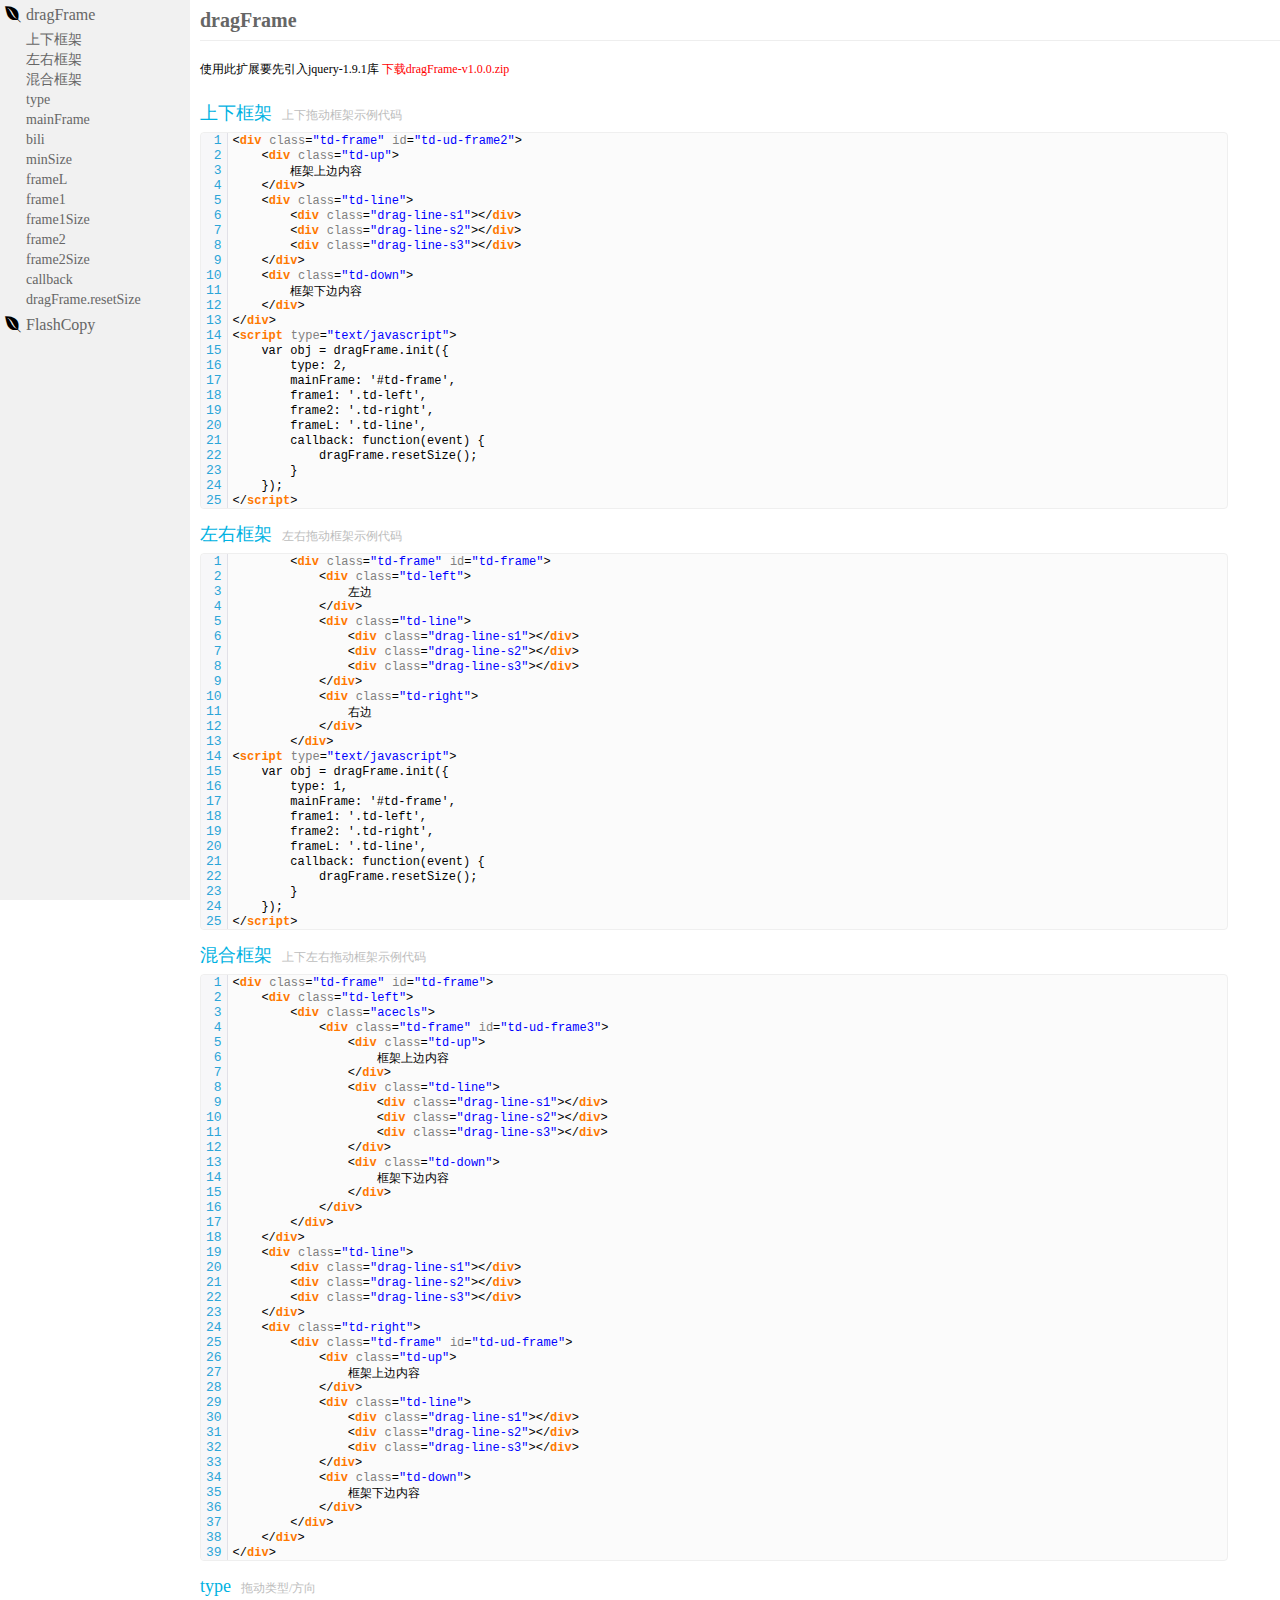
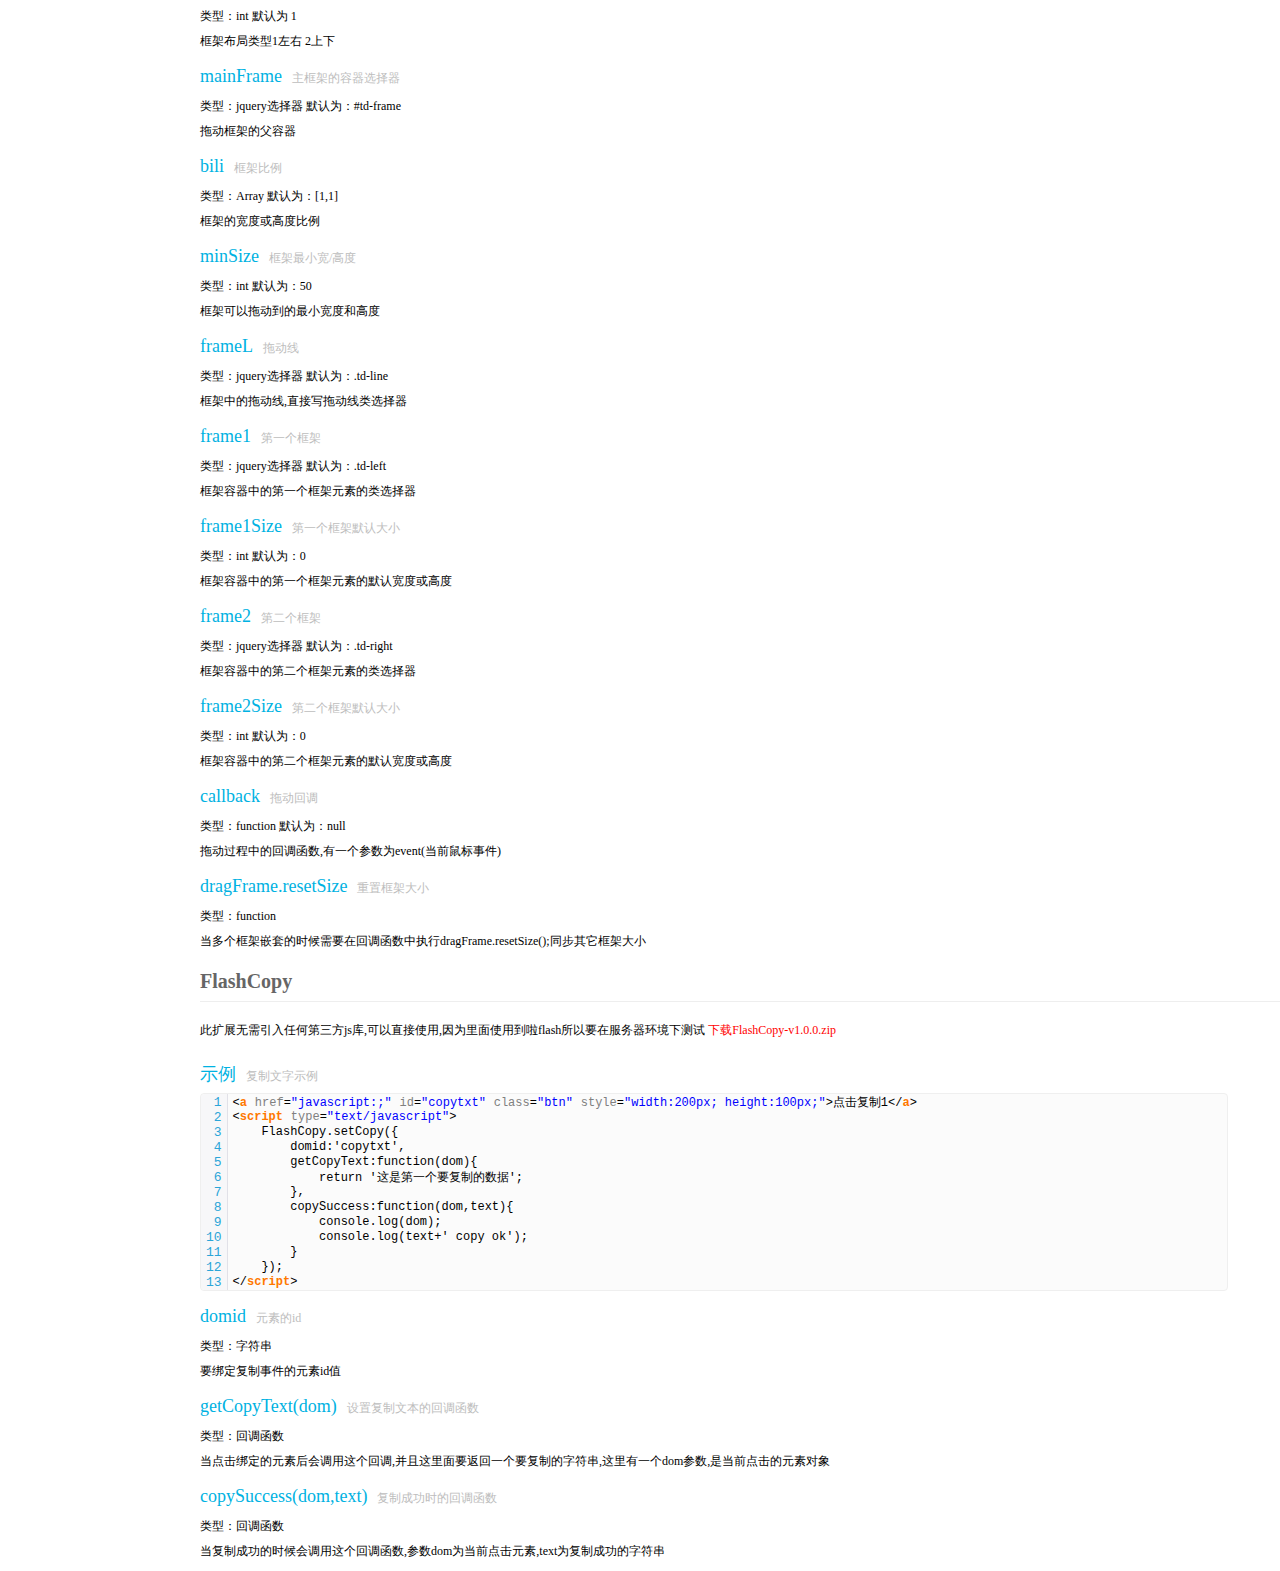
==== commit 196d6c98: "" ====
--- a/index.html
+++ b/index.html
@@ -134,63 +134,81 @@
                     <div class="code-title"> <a name="type">type</a><span class="code-note">拖动类型/方向</span></div>
                     <div class="code-param">类型：int 默认为 1</div>
                     <div class="code-descr">
-                        框架类型1左右 2上下
+                        框架布局类型1左右 2上下
                     </div>
                 </div>
                 <div class="code-block">
                     <div class="code-title"> <a name="mainFrame">mainFrame</a><span class="code-note">主框架的容器选择器</span></div>
                     <div class="code-param">类型：jquery选择器 默认为：#td-frame</div>
                     <div class="code-descr">
+                        拖动框架的父容器
                     </div>
                 </div>
                 <div class="code-block">
                     <div class="code-title"> <a name="bili">bili</a><span class="code-note">框架比例</span></div>
                     <div class="code-param">类型：Array 默认为：[1,1]</div>
                     <div class="code-descr">
+                        框架的宽度或高度比例
                     </div>
                 </div>
                 <div class="code-block">
                     <div class="code-title"> <a name="minSize">minSize</a><span class="code-note">框架最小宽/高度</span></div>
                     <div class="code-param">类型：int 默认为：50</div>
                     <div class="code-descr">
+                    框架可以拖动到的最小宽度和高度
                     </div>
                 </div>
                 <div class="code-block">
                     <div class="code-title"> <a name="frameL">frameL</a><span class="code-note">拖动线</span></div>
                     <div class="code-param">类型：jquery选择器 默认为：.td-line</div>
                     <div class="code-descr">
+                        框架中的拖动线,直接写拖动线类选择器
                     </div>
                 </div>
                 <div class="code-block">
                     <div class="code-title"> <a name="frame1">frame1</a><span class="code-note">第一个框架</span></div>
                     <div class="code-param">类型：jquery选择器 默认为：.td-left</div>
                     <div class="code-descr">
+                    框架容器中的第一个框架元素的类选择器
                     </div>
                 </div>
                 <div class="code-block">
                     <div class="code-title"> <a name="frame1Size">frame1Size</a><span class="code-note">第一个框架默认大小</span></div>
                     <div class="code-param">类型：int 默认为：0</div>
                     <div class="code-descr">
+                    框架容器中的第一个框架元素的默认宽度或高度
                     </div>
                 </div>
                 <div class="code-block">
                     <div class="code-title"> <a name="frame2">frame2</a><span class="code-note">第二个框架</span></div>
                     <div class="code-param">类型：jquery选择器 默认为：.td-right</div>
                     <div class="code-descr">
+                    框架容器中的第二个框架元素的类选择器
                     </div>
                 </div>
                 <div class="code-block">
                     <div class="code-title"> <a name="frame2Size">frame2Size</a><span class="code-note">第二个框架默认大小</span></div>
                     <div class="code-param">类型：int 默认为：0</div>
                     <div class="code-descr">
+                    框架容器中的第二个框架元素的默认宽度或高度
                     </div>
                 </div>
                 <div class="code-block">
                     <div class="code-title"> <a name="callback">callback</a><span class="code-note">拖动回调</span></div>
                     <div class="code-param">类型：function 默认为：null</div>
                     <div class="code-descr">
-                    </div>
-                </div>
+                        拖动过程中的回调函数,有一个参数为event(当前鼠标事件)
+                    </div>
+                </div>
+                <div class="code-block">
+                    <div class="code-title"> <a name="dragFrame.resetSize">dragFrame.resetSize</a><span class="code-note">重置框架大小</span></div>
+                    <div class="code-param">类型：function </div>
+                    <div class="code-descr">
+                       当多个框架嵌套的时候需要在回调函数中执行dragFrame.resetSize();同步其它框架大小
+                    </div>
+                </div>
+
+
             </div>
             <!--drag frame end-->
 
